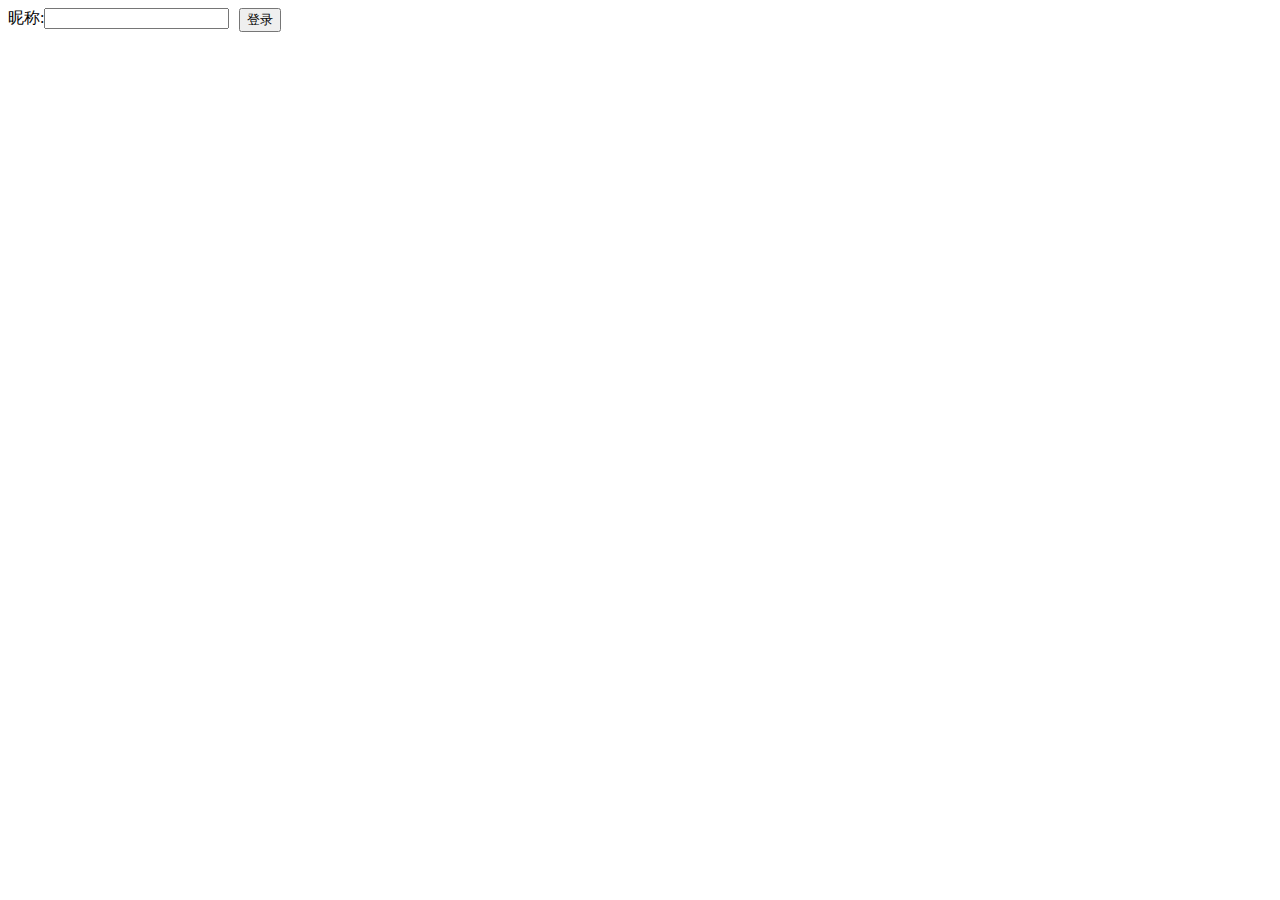
==== src/main/resources/templates/game/kid.html @ c2af5c3c "初始化唬牌项目到自己仓库" ====
<!DOCTYPE html>
<html lang="en" xmlns:th="http://www.thymeleaf.org">
<head>
    <title>Welcome</title>
    <meta http-equiv="Content-Type" content="text/html; charset=UTF-8" />
    <script th:src="@{/js/jquery/jquery-3.2.1.min.js}" src="../../static/js/jquery/jquery-3.2.1.min.js" type="text/javascript" charset="utf-8"></script>
    <script th:src="@{/js/game/kid.js}" src="../../static/js/game/kid.js" type="text/javascript" charset="utf-8"></script>
    <style>

        .hand {
            width: 80px;
            height: 120px;
            border:1px #FF0000 solid;
            margin-left: -40px;
            float: left;
            background-color: #00F7DE
        }

        .handOne {
            width: 80px;
            height: 120px;
            border:1px #FF0000 solid;
            float: left;
            background-color: #00F7DE
        }

    </style>
</head>
<body>

    <div id="bodyDiv">

        <div>
            <!-- 游戏信息 -->
            <div>
                <div id="username" style="display: block; float: left; margin-right: 10px;" > 昵称:<input  > </div>
                <div id="login" style="display: block; float: left; margin-right: 10px;" > <button  >登录</button> </div>
                <div id="startNumber" style="display: none; float: left; margin-right: 10px;" > 开局人数:<input  > </div>
                <div id="matching" style="display: none; float: left; margin-right: 10px;" > <button >开始匹配</button> </div>
                <div id="schedule" style="float: left; margin-right: 10px"></div>
            </div>
            <div style="clear: both;"></div>
            <!-- 聊天 -->
            <div id="talkDiv" style="float: right; margin-right: 10px; margin-top: -27px;">

            </div>

            <!-- 桌牌 -->
            <div id="desk" style="margin-top: 100px; ">

            </div>


            <!-- 操作栏 -->
            <div id="handle" style="margin-top: 100px">

                <div style="cursor:pointer;">
                    <div id="wait" style="display:none;">等待对方操作...</div>
                    <div id="stateDiv" style="float: left; display: none; font-size: 18px">
                        <span number=1>1</span>&nbsp;
                        <span number=2>2</span>&nbsp;
                        <span number=3>3</span>&nbsp;
                        <span number=4>4</span>&nbsp;
                        <span number=5>5</span>&nbsp;
                        <span number=6>6</span>&nbsp;
                        <span number=7>7</span>&nbsp;
                        <span number=8>8</span>&nbsp;
                        <span number=9>9</span>&nbsp;
                        <span number=10>10</span>&nbsp;
                        <span number=11>J</span>&nbsp;
                        <span number=12>Q</span>&nbsp;
                        <span number=13>K</span>&nbsp;
                    </div>
                    <div id="takeOutBtn" style="float: left; display:none;">出牌</div>
                    <div id="exposeBtn" style="float: left; margin-left: 30px; display:none">揭牌</div>
                    <div id="passBtn" style="float: left; margin-left: 30px; display:none">过</div>
                </div>
            </div>

            <div style="clear: both;"></div>

            <!-- 手牌 -->
            <div id="handDiv" style="margin-top: 100px; cursor:pointer;">
            </div>


        </div>

    </div>

</body>
</html>
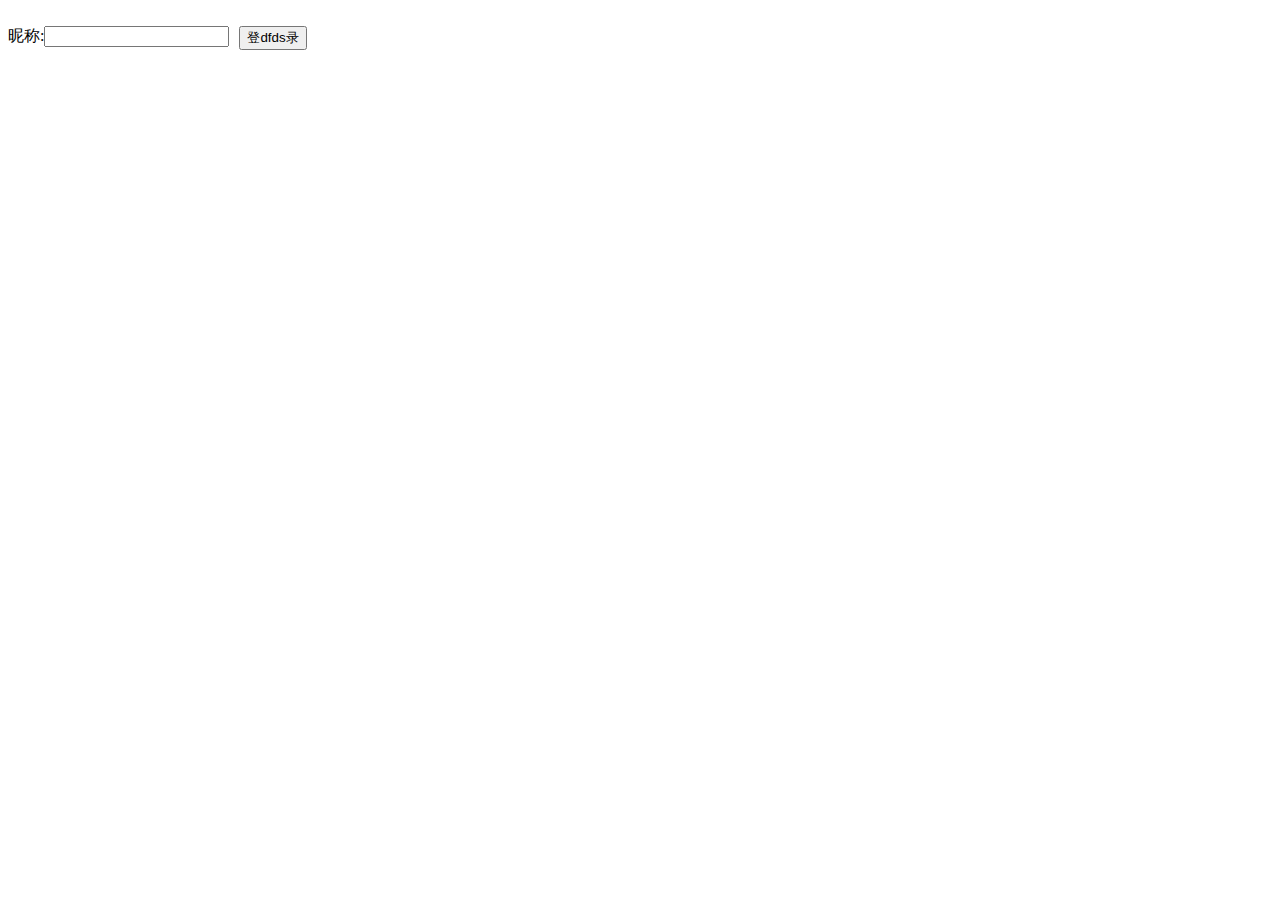
==== commit fbb60c51: "补充遗失的注册页面" ====
--- a/src/main/resources/templates/game/kid.html
+++ b/src/main/resources/templates/game/kid.html
@@ -27,14 +27,15 @@
     </style>
 </head>
 <body>
-
     <div id="bodyDiv">
 
         <div>
             <!-- 游戏信息 -->
+            <div><img th:src="@{/img/bg1.jpg}"></div>
+
             <div>
                 <div id="username" style="display: block; float: left; margin-right: 10px;" > 昵称:<input  > </div>
-                <div id="login" style="display: block; float: left; margin-right: 10px;" > <button  >登录</button> </div>
+                <div id="login" style="display: block; float: left; margin-right: 10px;" > <button  >登dfds录</button> </div>
                 <div id="startNumber" style="display: none; float: left; margin-right: 10px;" > 开局人数:<input  > </div>
                 <div id="matching" style="display: none; float: left; margin-right: 10px;" > <button >开始匹配</button> </div>
                 <div id="schedule" style="float: left; margin-right: 10px"></div>
